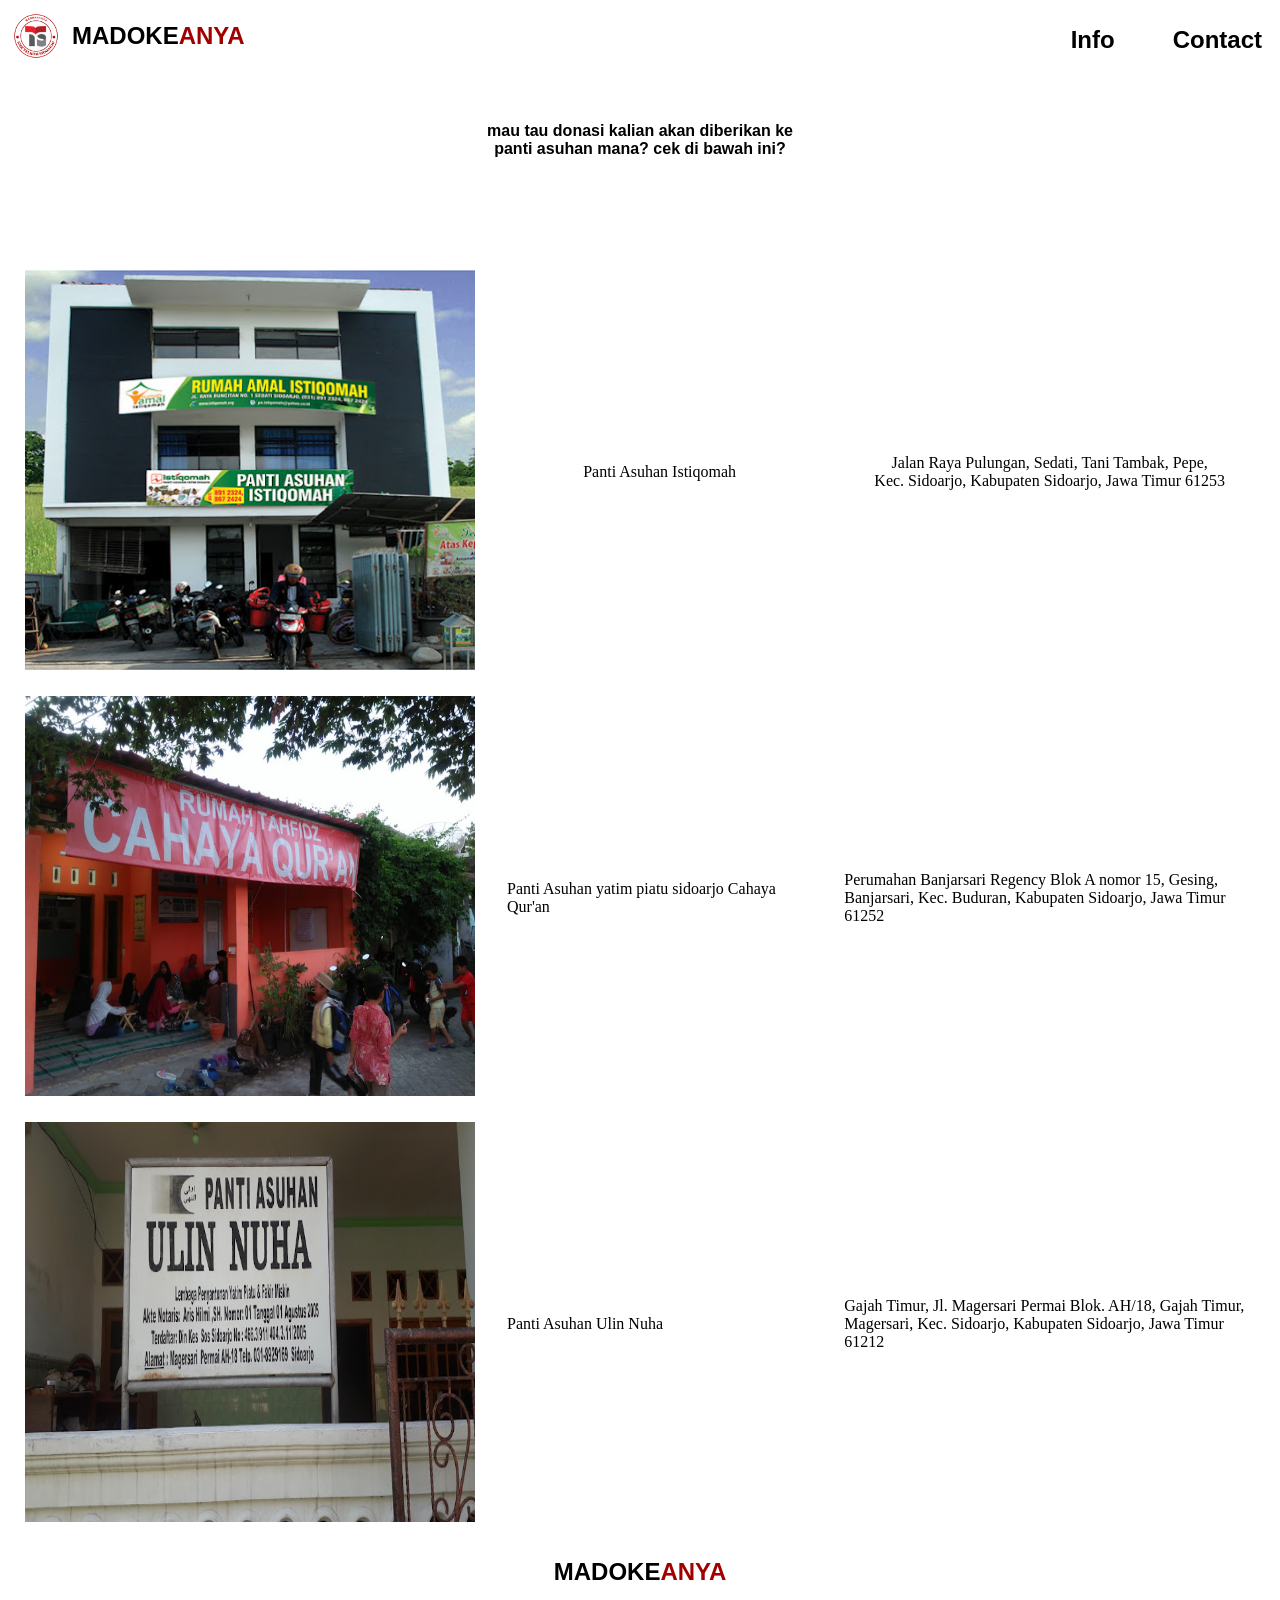
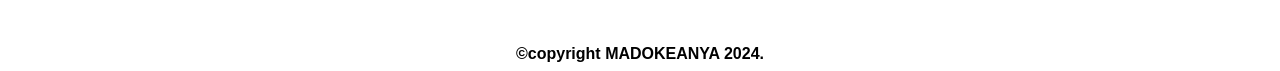
==== About us!/index3.html @ 30d8e0eb "SigmaSigmaDiDinding" ====
<!DOCTYPE html>
<html lang="en">
<head>
    <meta charset="UTF-8">
    <meta name="viewport" content="width=device-width, initial-scale=1.0">
    <title>Contact us!</title>
</head>
<link rel="stylesheet" href="styles.css">
<body>
    <header>
    <a href="/Home/index.html" class="header-img"><img src="/Profile/Logo.png" alt="" height="500" width="500">
        <h2>MADOKE<span style="color: rgb(160, 0, 0);">ANYA</span></h2></a>
        <div class="header-items">
            <a href="#">Info</a>
            <a href="/contact/index2.html">Contact</a>
        </div>
    </header>

<p>mau tau donasi kalian akan diberikan ke <br>
    panti asuhan mana? cek di bawah ini?
</p>

<table>
        <tr>
          <th><img src="/About us!/Panti-1.jpg" alt=""></th>
          <th>Panti Asuhan Istiqomah</th>
          <th>Jalan Raya Pulungan, Sedati, Tani Tambak, Pepe, <br>
             Kec. Sidoarjo, Kabupaten Sidoarjo, Jawa Timur 61253</th>
        </tr>
        <tr>
          <td><img src="/About us!/Panti-2.jpg" alt=""></td>
          <td>Panti Asuhan yatim piatu sidoarjo Cahaya Qur'an</td>
          <td>Perumahan Banjarsari Regency Blok A nomor 15, Gesing, <br>
             Banjarsari, Kec. Buduran, Kabupaten Sidoarjo, Jawa Timur 61252</td>
        </tr>
        <tr>
          <td><img src="/About us!/Panti-3.jpg" alt=""></td>
          <td>Panti Asuhan Ulin Nuha</td>
          <td>Gajah Timur, Jl. Magersari Permai Blok. AH/18, Gajah Timur,<br>
             Magersari, Kec. Sidoarjo, Kabupaten Sidoarjo, Jawa Timur 61212</td>
        </tr>
</table>

    <footer>
        <h2>MADOKE<span style="color: rgb(160, 0, 0);">ANYA</span></h2><br>
        <h4>©copyright MADOKEANYA 2024.</h4>
    </footer>
---- About us!/styles.css ----
header {
    display: flex;
    background-color: white ;
    font-family: Arial, Helvetica, sans-serif;
    position: sticky;
    top: 0;
    z-index: 10;
    display: flex;
    align-items: center; 
    justify-content: space-between; 
}

.header-items {
    display: flex;
    align-items: center;
    flex-grow: 1;
    justify-content: flex-end;
    background-color: white;
}

.header-items a {
    font-size: 1.5rem;
    color: black;
    font-weight: 600;
    margin-right: 10px;
}

header a {
    margin-left: 3rem;
    margin-right: 2rem;
    font-size: medium;
    text-decoration: none;
}

header img   {
    height: 4.5rem;
    width: 4.5rem;
}

.header-img {
    display: flex; 
    align-items: center;
    margin-left: -8px;
    margin-top: -8px;
}

.header-img h2 {
    color: black;
}

.header-items a {
    font-size: 1.5rem;
    color: black;
    font-weight: 600;
    margin-right: 10px;
}

p {
    font-family: arial;
    text-align: center;
    font-weight: bold;
    margin-top: 50px;
}

table {
    margin-top: 100px;
    margin-bottom: 20px;
}

table th {
    font-weight: normal;
}

table img {
    height: 400px;
    width: 450px;
}

th, td {
    padding-top: 10px;
    padding-right: 15px;
    padding-bottom: 10px;
    padding-left: 15px;
  }

  
footer h2 {
    font-family: arial;
    text-align: center;
}

footer h4 {
    font-family: arial;
    text-align: center ;
    margin-bottom: 1px;
}
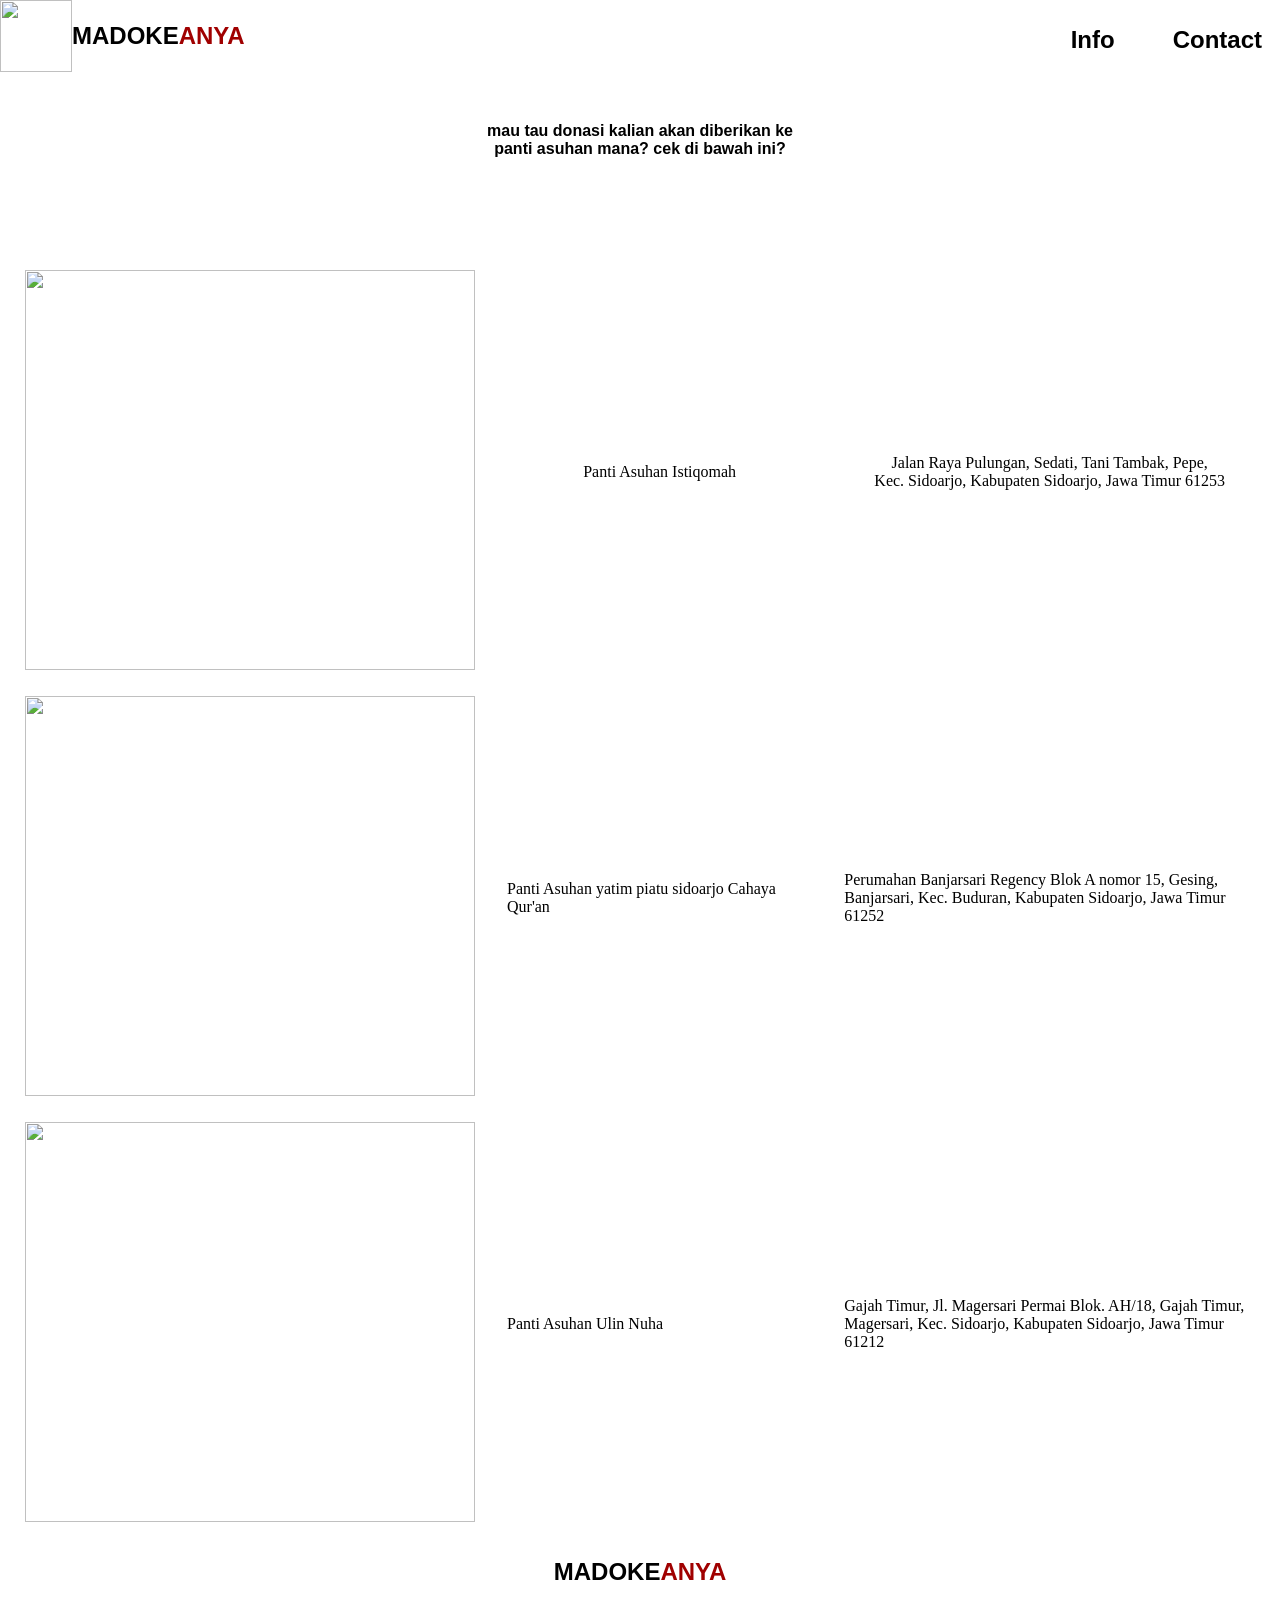
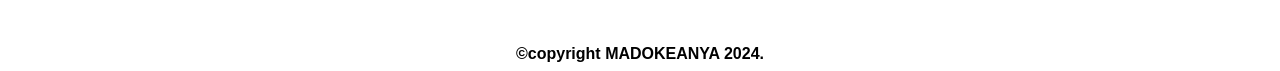
==== commit 63785afe: "Change directory address" ====
--- a/About us!/index3.html
+++ b/About us!/index3.html
@@ -8,11 +8,11 @@
 <link rel="stylesheet" href="styles.css">
 <body>
     <header>
-    <a href="/Home/index.html" class="header-img"><img src="/Profile/Logo.png" alt="" height="500" width="500">
+    <a href="Home/index.html" class="header-img"><img src="Profile/Logo.png" alt="" height="500" width="500">
         <h2>MADOKE<span style="color: rgb(160, 0, 0);">ANYA</span></h2></a>
         <div class="header-items">
             <a href="#">Info</a>
-            <a href="/contact/index2.html">Contact</a>
+            <a href="Contact/index2.html">Contact</a>
         </div>
     </header>
 
@@ -22,19 +22,19 @@
 
 <table>
         <tr>
-          <th><img src="/About us!/Panti-1.jpg" alt=""></th>
+          <th><img src="About us!/Panti-1.jpg" alt=""></th>
           <th>Panti Asuhan Istiqomah</th>
           <th>Jalan Raya Pulungan, Sedati, Tani Tambak, Pepe, <br>
              Kec. Sidoarjo, Kabupaten Sidoarjo, Jawa Timur 61253</th>
         </tr>
         <tr>
-          <td><img src="/About us!/Panti-2.jpg" alt=""></td>
+          <td><img src="About us!/Panti-2.jpg" alt=""></td>
           <td>Panti Asuhan yatim piatu sidoarjo Cahaya Qur'an</td>
           <td>Perumahan Banjarsari Regency Blok A nomor 15, Gesing, <br>
              Banjarsari, Kec. Buduran, Kabupaten Sidoarjo, Jawa Timur 61252</td>
         </tr>
         <tr>
-          <td><img src="/About us!/Panti-3.jpg" alt=""></td>
+          <td><img src="About us!/Panti-3.jpg" alt=""></td>
           <td>Panti Asuhan Ulin Nuha</td>
           <td>Gajah Timur, Jl. Magersari Permai Blok. AH/18, Gajah Timur,<br>
              Magersari, Kec. Sidoarjo, Kabupaten Sidoarjo, Jawa Timur 61212</td>
@@ -44,4 +44,4 @@
     <footer>
         <h2>MADOKE<span style="color: rgb(160, 0, 0);">ANYA</span></h2><br>
         <h4>©copyright MADOKEANYA 2024.</h4>
-    </footer>+    </footer>
